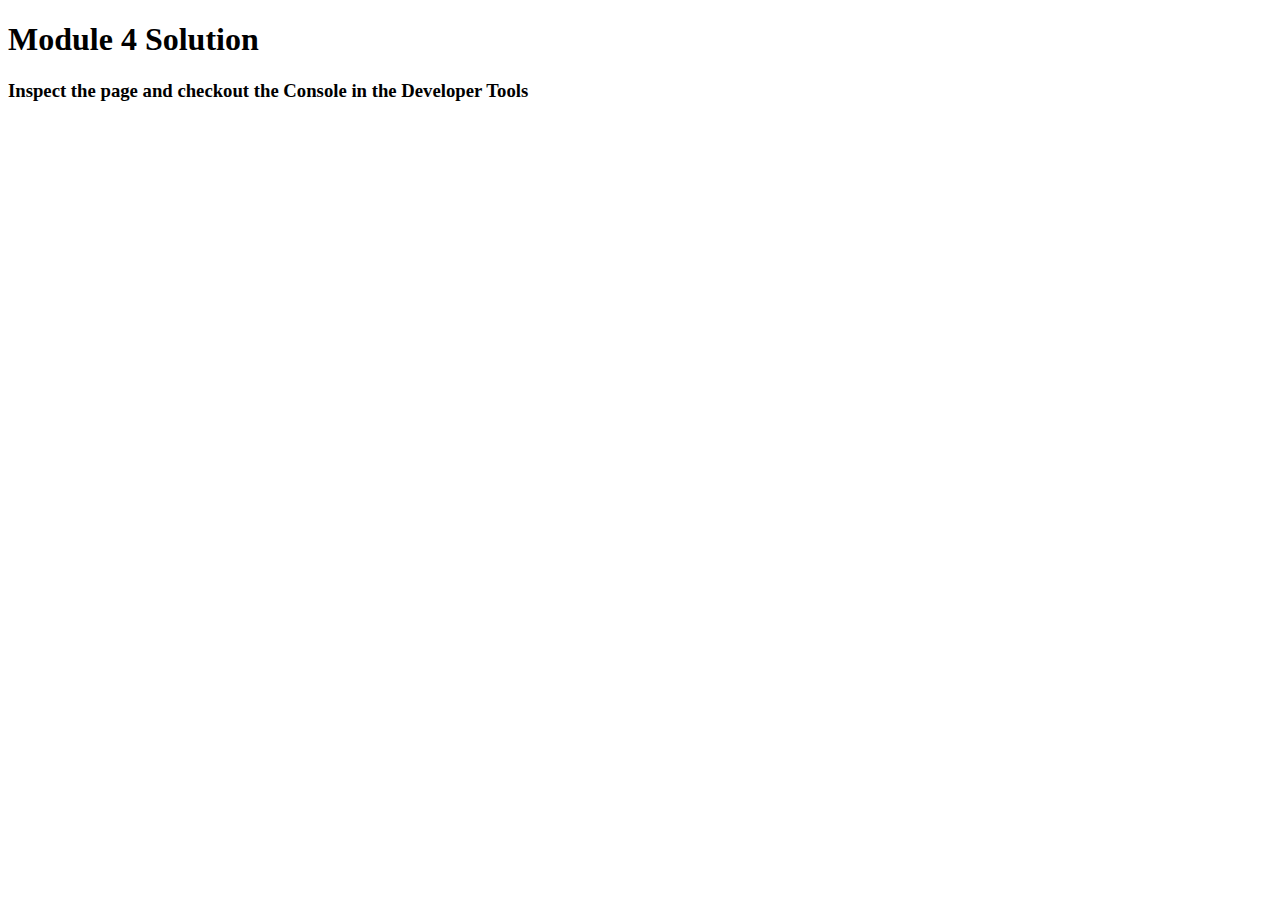
==== module4-solution/index.html @ 28d6ce9b "Assignment 4" ====
<!DOCTYPE html>
<html>
  <head>
    <meta charset="utf-8">
    <title>Module 4 Solution</title>
    <script>
    var names = []; 
    </script>
    <script src="SpeakHello.js"></script>
    <script src="SpeakGoodBye.js"></script>
    <script src="script.js"></script>
</head>

<body>
  <h1>Module 4 Solution</h1>
  <h3>Inspect the page and checkout the Console in the Developer Tools</h3>
</body>

</html>
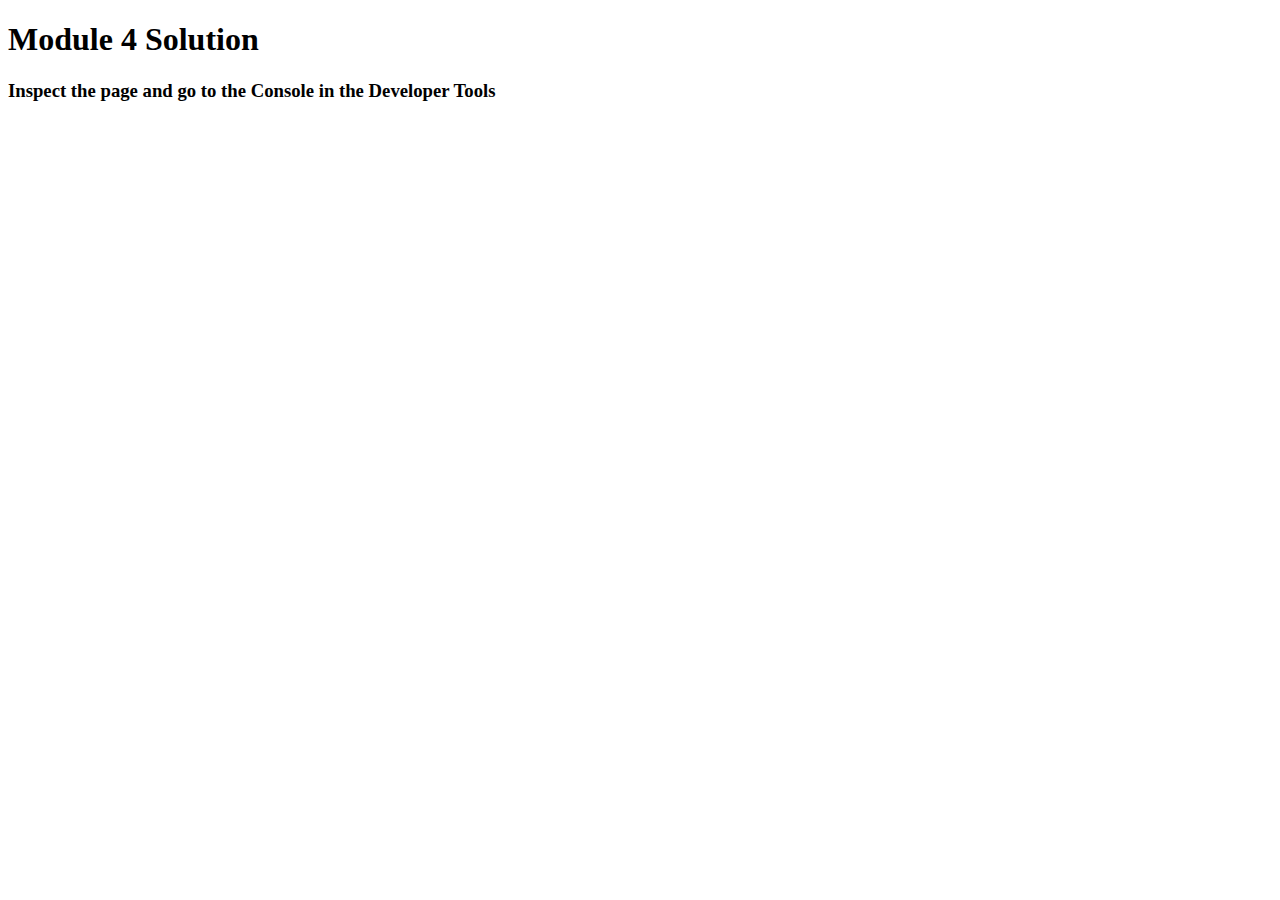
==== commit a76431ab: "Update index.html" ====
--- a/module4-solution/index.html
+++ b/module4-solution/index.html
@@ -13,7 +13,7 @@
 
 <body>
   <h1>Module 4 Solution</h1>
-  <h3>Inspect the page and checkout the Console in the Developer Tools</h3>
+  <h3>Inspect the page and go to the Console in the Developer Tools</h3>
 </body>
 
-</html>+</html>
